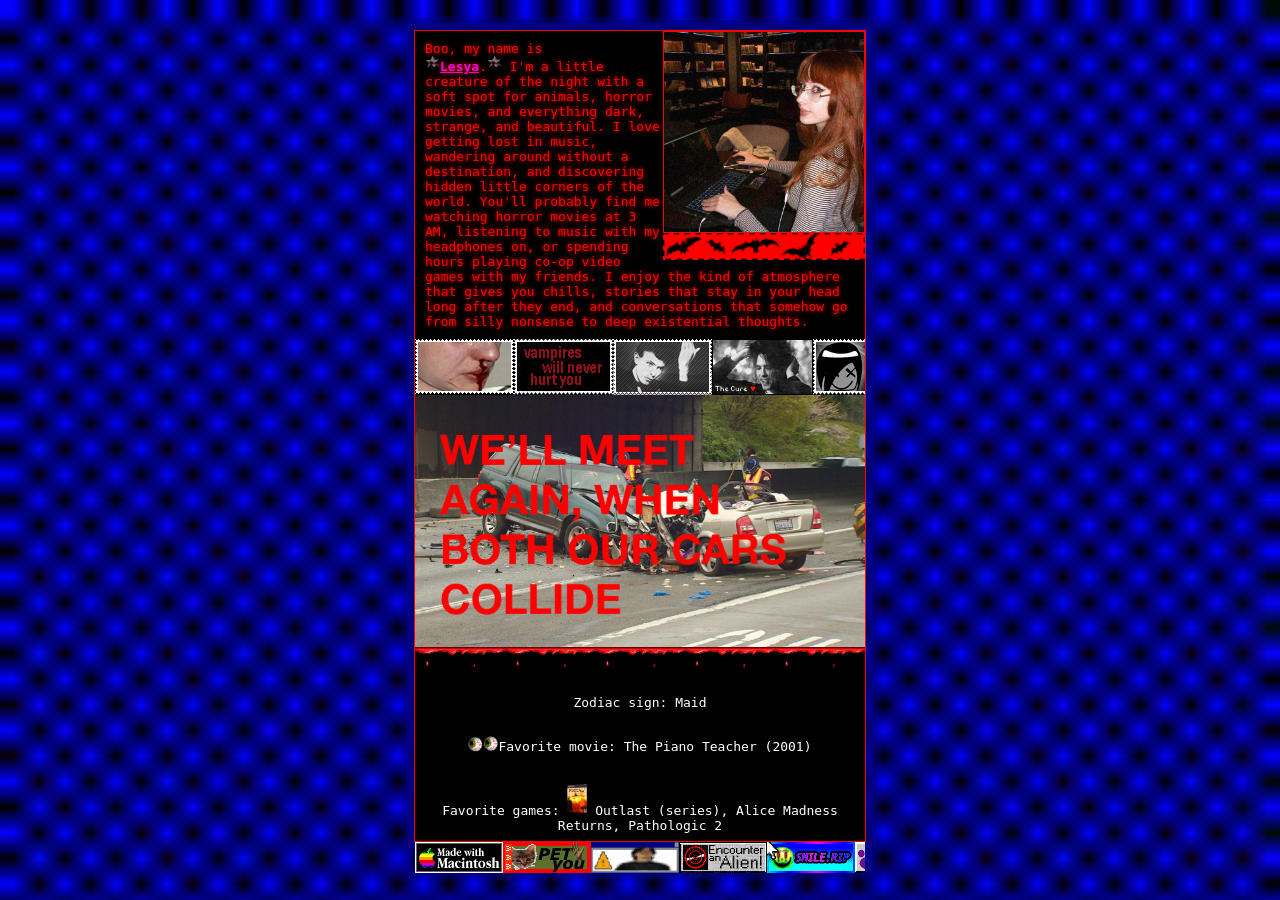
==== bear_eater_girl/index.html @ 258e9c61 "init" ====
<!DOCTYPE html>
<html lang="ru">

<head>
    <meta charset="UTF-8">
    <meta name="viewport" content="width=device-width, initial-scale=1.0">
    <link rel="stylesheet" href="./style.css">
    <title>hi</title>
</head>

<body>
    <div class="wrapper">
        <main class="main">
            <div>
                <div class="head">
                    <img src="./lesya.jpg" class="head-lesya-pic" alt="">
                    <img src="flymouse.gif" class="head-bat-gif" alt="">
                </div>
                <p style="color: red; margin: 10px 10px; text-shadow: 0px 0px 5px red;">Boo, my name is <br><img src="darkstar.webp"
                        style=" width: 15px;" alt=""><a style="color: #ff00d9; font-weight: 600;"
                        href="https://t.me/bear_eater_girl">Lesya</a>.<img src="darkstar.webp"
                        style=" width: 15px;" alt=""> I'm a little creature of the night with a soft
                    spot for animals, horror movies, and everything dark, strange, and beautiful. I love getting lost in
                    music, wandering around without a destination, and discovering hidden little corners of the world.
                    You'll probably find me watching horror movies at 3 AM, listening to music with my headphones on, or
                    spending hours playing co-op video games with my friends. I enjoy the kind of atmosphere that gives
                    you chills, stories that stay in your head long after they end, and conversations that somehow go
                    from silly nonsense to deep existential thoughts.</p>
            </div>
            <div class="marquee">
                <div class="marquee__track">
                    <!-- Группа 1 -->
                    <div class="marquee__group">
                        <img src="dbwpsvu-8e8d49d2-cf3a-4784-9038-b785c2e24c5f.png" alt="">
                        <img src="mpwvlak.png" alt="">
                        <img src="david1.gif" alt="">
                        <img src="cure.png" alt="">
                        <img src="happyemo.png" alt="">
                        <img src="laura.png" alt="">
                    </div>
                    <!-- Группа 2 — точная копия группы 1 -->
                    <div class="marquee__group" aria-hidden="true">
                        <img src="dbwpsvu-8e8d49d2-cf3a-4784-9038-b785c2e24c5f.png" alt="">
                        <img src="mpwvlak.png" alt="">
                        <img src="david1.gif" alt="">
                        <img src="cure" alt="">
                        <img src="happyemo.png" alt="">
                        <img src="laura.png" alt="">
                    </div>
                </div>
            </div>
            <img src="carcrash.jpg" width="100%" alt="">
            <img src="./blood-divider.gif" alt="">
            <br>
            <div style="display: flex; flex-direction: column; align-items: center; text-align: center;">
                <p>Zodiac sign: Maid</p>
                <p><img src="eyes.gif" style="width: 30px;" alt="">Favorite movie: The Piano Teacher (2001)</p>
                <p>Favorite games: <img src="postal.gif" style="width: 20px;" alt=""> Outlast (series), Alice Madness Returns, Pathologic 2</p>
                <img src="mice.gif" alt="">
                <p>Special feature: <img src="grl.gif" alt="">I can't get past dogs or cats.<img src="grl.gif" alt=""> I definitely need to pet them...</p>
                <img src="hk.gif" alt="" style="width: 100px;">
                <p style="background: #ff00d9; color: rgb(0, 0, 154); font-weight: 600;">I LOVE HIDEO KOJIMA</p>
            </div>
                <img src="crosses.gif" alt="">

            <div style="position: relative;">
                <img src="semechki.png" width="100%" alt="">
                <img src="flowers.gif"  style="position: absolute; left: -100px; bottom: 130px; width: 200px;" alt="">
                <img src="flowers.gif"  style="position: absolute; right: -100px; bottom: 0px; width: 250px; transform: rotate(280deg);" alt="">
                <img src="blood-game-1997.gif" style="position: absolute; bottom: 0; left: 30px; width: 80%;" alt="">
            </div>

            <img src="catseatsmeat.jpg" alt="">
            <img src="horrorfan.gif" alt="">


            <div style="width: 100%; display: flex;">

            </div>
            <img src="lookmaxing.jpg" alt="">
            <img src="niceday.gif" alt="">
        </main>

    </div>
    <div class="marquee btm" style="max-width: 450px !important; margin: 0 auto;">
        <div class="marquee__track">
            <!-- Группа 1 -->
            <div class="marquee__group">
                <img src="macmade2.gif" alt="">
                <img src="petyou.jpg" alt="">
                <img src="kadzima.gif" alt="">
                <img src="antiai-button.webp" alt="">
                <img src="encounteranalien.gif" alt="">
                <img src="ss.gif" alt="">
                <img src="madewithpaws.jpg" alt="">
                <img src="roly-saynotoweb3.gif" alt="">
            </div>
            <!-- Группа 2 — точная копия группы 1 -->
            <div class="marquee__group" aria-hidden="true">
                <img src="macmade2.gif" alt="">
                <img src="petyou.jpg" alt="">
                <img src="kadzima.gif" alt="">
                <img src="antiai-button.webp" alt="">
                <img src="encounteranalien.gif" alt="">
                <img src="ss.gif" alt="">
                <img src="madewithpaws.jpg" alt="">
                <img src="roly-saynotoweb3.gif" alt="">
            </div>
        </div>
    </div>
</body>

</html>
---- bear_eater_girl/style.css ----
body {
    background-image: url(./1STBOOT.jpg);
    background-size: 100%;
    margin: 0 auto;
    font-family: monospace;
    color: white;
}

.wrapper {
    max-width: 450px;
    background: black;
    margin-top: 30px;
    margin-bottom: 0px;
    margin-left: auto;
    margin-right: auto;
    height: 90vh;
    overflow-y: scroll;
    overflow-x: hidden;
    border: 1px solid red;
}

.cat-img {
    width: 200px;
}

.head {
    display: flex;
    flex-direction: column;
    float: right;
}

.head-lesya-pic {
    border: 1px solid red;
    width: 200px;
}

.head-bat-gif {
    width: 202px;
}

.main {
    display: flex;
    flex-direction: column;
}

.marquee {
    /* width: 100%; */
    overflow: hidden;
    color: #111;
    /* padding: 16px 0; */
}

/* Лента: две одинаковые группы подряд */
.marquee__track {
    display: flex;
    width: max-content;
    animation: marquee 4s linear infinite;
}

/* Пауза при наведении (можно удалить) */
/* .marquee:hover .marquee__track {
    animation-play-state: paused;
} */

.marquee__group {
    display: flex;
    flex-shrink: 0;
}

/* Отступ только справа у КАЖДОГО элемента —
     поэтому на стыке групп расстояние такое же, как везде */
.marquee__item {
    padding-right: 60px;
    font-size: 32px;
    font-weight: 700;
    text-transform: uppercase;
    white-space: nowrap;
}

/* Сдвигаем ровно на одну группу (половину ленты) — шов не виден */
@keyframes marquee {
    from {
        transform: translateX(0);
    }

    to {
        transform: translateX(-50%);
    }
}

@media (prefers-reduced-motion: reduce) {
    .marquee__track {
        animation-duration: 8s;
    }
}

::selection {
    background-color: var(--ACCENT_COLOR);
    color: var(--BG);
}

::-moz-selection {
    background-color: var(--ACCENT_COLOR);
    color: var(--BG);
}

::-webkit-scrollbar {
    width: 6px;
}

::-webkit-scrollbar-track {
    background: black;
}

::-webkit-scrollbar-thumb {
    background: #ea00e2;
    /* border-radius: 6px; */
    /* border: 1px solid black; */
}

/* ::-webkit-scrollbar-thumb:hover {
    background: var(--BG);
} */

@media (max-width: 600px) {
    .wrapper {
        margin-top: 30px;
        margin-bottom: 0px;
        margin-left: 30px;
        margin-right: 30px;
    }
    .btm{
        margin-left: 30px !important;
        margin-right: 30px !important;
    }
    .head-bat-gif {
        width: 152px;
    }

    .head-lesya-pic {
        width: 150px;
    }
}
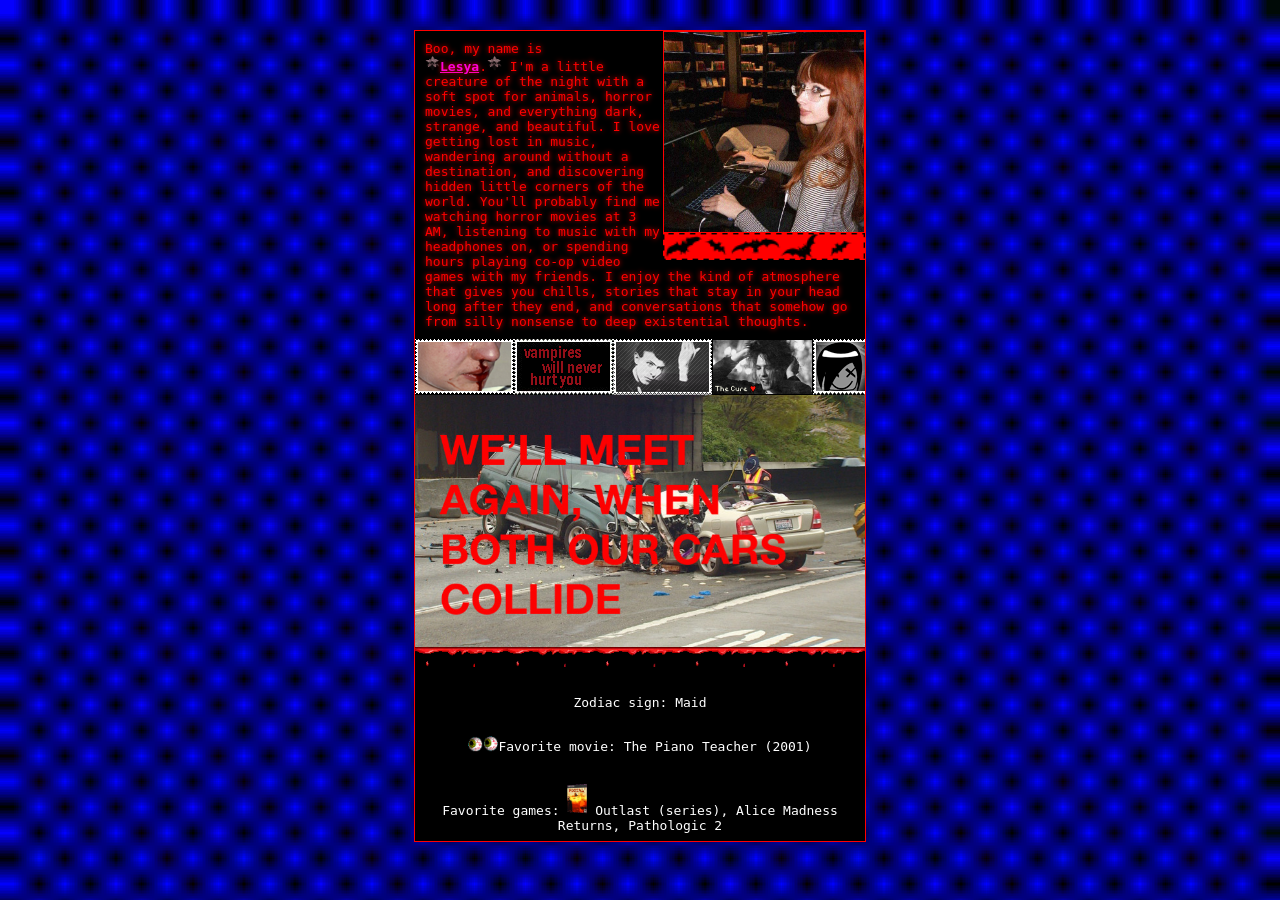
==== commit 9a426bc1: "changed links position" ====
--- a/bear_eater_girl/index.html
+++ b/bear_eater_girl/index.html
@@ -16,10 +16,10 @@
                     <img src="./lesya.jpg" class="head-lesya-pic" alt="">
                     <img src="flymouse.gif" class="head-bat-gif" alt="">
                 </div>
-                <p style="color: red; margin: 10px 10px; text-shadow: 0px 0px 5px red;">Boo, my name is <br><img src="darkstar.webp"
-                        style=" width: 15px;" alt=""><a style="color: #ff00d9; font-weight: 600;"
-                        href="https://t.me/bear_eater_girl">Lesya</a>.<img src="darkstar.webp"
-                        style=" width: 15px;" alt=""> I'm a little creature of the night with a soft
+                <p style="color: red; margin: 10px 10px; text-shadow: 0px 0px 5px red;">Boo, my name is <br><img
+                        src="darkstar.webp" style=" width: 15px;" alt=""><a style="color: #ff00d9; font-weight: 600;"
+                        href="https://t.me/bear_eater_girl">Lesya</a>.<img src="darkstar.webp" style=" width: 15px;"
+                        alt=""> I'm a little creature of the night with a soft
                     spot for animals, horror movies, and everything dark, strange, and beautiful. I love getting lost in
                     music, wandering around without a destination, and discovering hidden little corners of the world.
                     You'll probably find me watching horror movies at 3 AM, listening to music with my headphones on, or
@@ -55,18 +55,22 @@
             <div style="display: flex; flex-direction: column; align-items: center; text-align: center;">
                 <p>Zodiac sign: Maid</p>
                 <p><img src="eyes.gif" style="width: 30px;" alt="">Favorite movie: The Piano Teacher (2001)</p>
-                <p>Favorite games: <img src="postal.gif" style="width: 20px;" alt=""> Outlast (series), Alice Madness Returns, Pathologic 2</p>
+                <p>Favorite games: <img src="postal.gif" style="width: 20px;" alt=""> Outlast (series), Alice Madness
+                    Returns, Pathologic 2</p>
                 <img src="mice.gif" alt="">
-                <p>Special feature: <img src="grl.gif" alt="">I can't get past dogs or cats.<img src="grl.gif" alt=""> I definitely need to pet them...</p>
+                <p>Special feature: <img src="grl.gif" alt="">I can't get past dogs or cats.<img src="grl.gif" alt=""> I
+                    definitely need to pet them...</p>
                 <img src="hk.gif" alt="" style="width: 100px;">
                 <p style="background: #ff00d9; color: rgb(0, 0, 154); font-weight: 600;">I LOVE HIDEO KOJIMA</p>
             </div>
-                <img src="crosses.gif" alt="">
+            <img src="crosses.gif" alt="">
 
             <div style="position: relative;">
                 <img src="semechki.png" width="100%" alt="">
-                <img src="flowers.gif"  style="position: absolute; left: -100px; bottom: 130px; width: 200px;" alt="">
-                <img src="flowers.gif"  style="position: absolute; right: -100px; bottom: 0px; width: 250px; transform: rotate(280deg);" alt="">
+                <img src="flowers.gif" style="position: absolute; left: -100px; bottom: 130px; width: 200px;" alt="">
+                <img src="flowers.gif"
+                    style="position: absolute; right: -100px; bottom: 0px; width: 250px; transform: rotate(280deg);"
+                    alt="">
                 <img src="blood-game-1997.gif" style="position: absolute; bottom: 0; left: 30px; width: 80%;" alt="">
             </div>
 
@@ -78,36 +82,37 @@
 
             </div>
             <img src="lookmaxing.jpg" alt="">
+            <div class="marquee">
+                <div class="marquee__track">
+                    <!-- Группа 1 -->
+                    <div class="marquee__group">
+                        <img src="macmade2.gif" alt="">
+                        <img src="petyou.jpg" alt="">
+                        <img src="kadzima.gif" alt="">
+                        <img src="antiai-button.webp" alt="">
+                        <img src="encounteranalien.gif" alt="">
+                        <img src="ss.gif" alt="">
+                        <img src="madewithpaws.jpg" alt="">
+                        <img src="roly-saynotoweb3.gif" alt="">
+                    </div>
+                    <!-- Группа 2 — точная копия группы 1 -->
+                    <div class="marquee__group" aria-hidden="true">
+                        <img src="macmade2.gif" alt="">
+                        <img src="petyou.jpg" alt="">
+                        <img src="kadzima.gif" alt="">
+                        <img src="antiai-button.webp" alt="">
+                        <img src="encounteranalien.gif" alt="">
+                        <img src="ss.gif" alt="">
+                        <img src="madewithpaws.jpg" alt="">
+                        <img src="roly-saynotoweb3.gif" alt="">
+                    </div>
+                </div>
+            </div>
             <img src="niceday.gif" alt="">
         </main>
 
     </div>
-    <div class="marquee btm" style="max-width: 450px !important; margin: 0 auto;">
-        <div class="marquee__track">
-            <!-- Группа 1 -->
-            <div class="marquee__group">
-                <img src="macmade2.gif" alt="">
-                <img src="petyou.jpg" alt="">
-                <img src="kadzima.gif" alt="">
-                <img src="antiai-button.webp" alt="">
-                <img src="encounteranalien.gif" alt="">
-                <img src="ss.gif" alt="">
-                <img src="madewithpaws.jpg" alt="">
-                <img src="roly-saynotoweb3.gif" alt="">
-            </div>
-            <!-- Группа 2 — точная копия группы 1 -->
-            <div class="marquee__group" aria-hidden="true">
-                <img src="macmade2.gif" alt="">
-                <img src="petyou.jpg" alt="">
-                <img src="kadzima.gif" alt="">
-                <img src="antiai-button.webp" alt="">
-                <img src="encounteranalien.gif" alt="">
-                <img src="ss.gif" alt="">
-                <img src="madewithpaws.jpg" alt="">
-                <img src="roly-saynotoweb3.gif" alt="">
-            </div>
-        </div>
-    </div>
+
 </body>
 
 </html>
--- a/bear_eater_girl/style.css
+++ b/bear_eater_girl/style.css
@@ -5,7 +5,11 @@
     font-family: monospace;
     color: white;
 }
-
+.stcky{
+    position: fixed !important;
+    bottom: 0;
+    left: 0;
+}
 .wrapper {
     max-width: 450px;
     background: black;
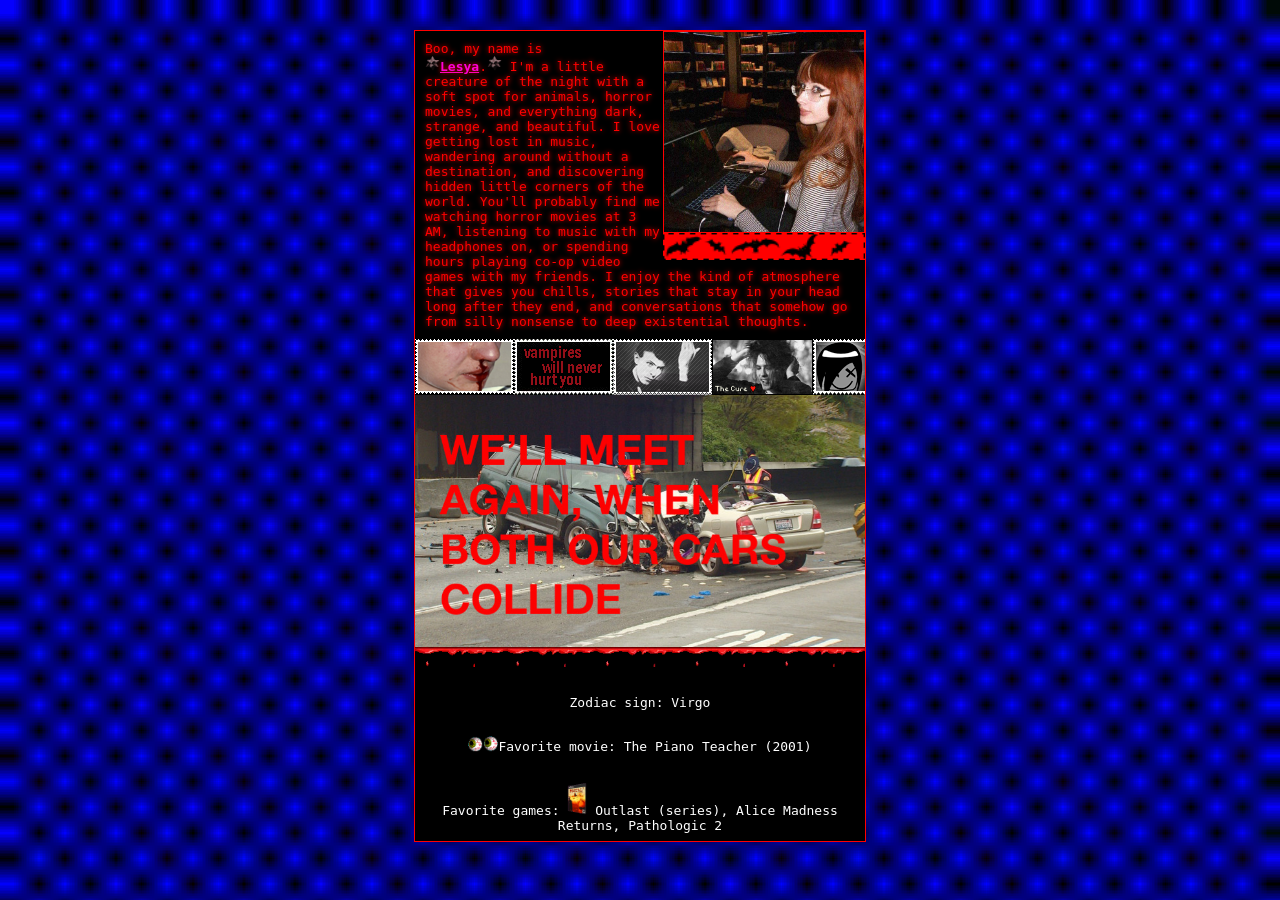
==== commit 455a4dba: "typo" ====
--- a/bear_eater_girl/index.html
+++ b/bear_eater_girl/index.html
@@ -53,7 +53,7 @@
             <img src="./blood-divider.gif" alt="">
             <br>
             <div style="display: flex; flex-direction: column; align-items: center; text-align: center;">
-                <p>Zodiac sign: Maid</p>
+                <p>Zodiac sign: Virgo</p>
                 <p><img src="eyes.gif" style="width: 30px;" alt="">Favorite movie: The Piano Teacher (2001)</p>
                 <p>Favorite games: <img src="postal.gif" style="width: 20px;" alt=""> Outlast (series), Alice Madness
                     Returns, Pathologic 2</p>
